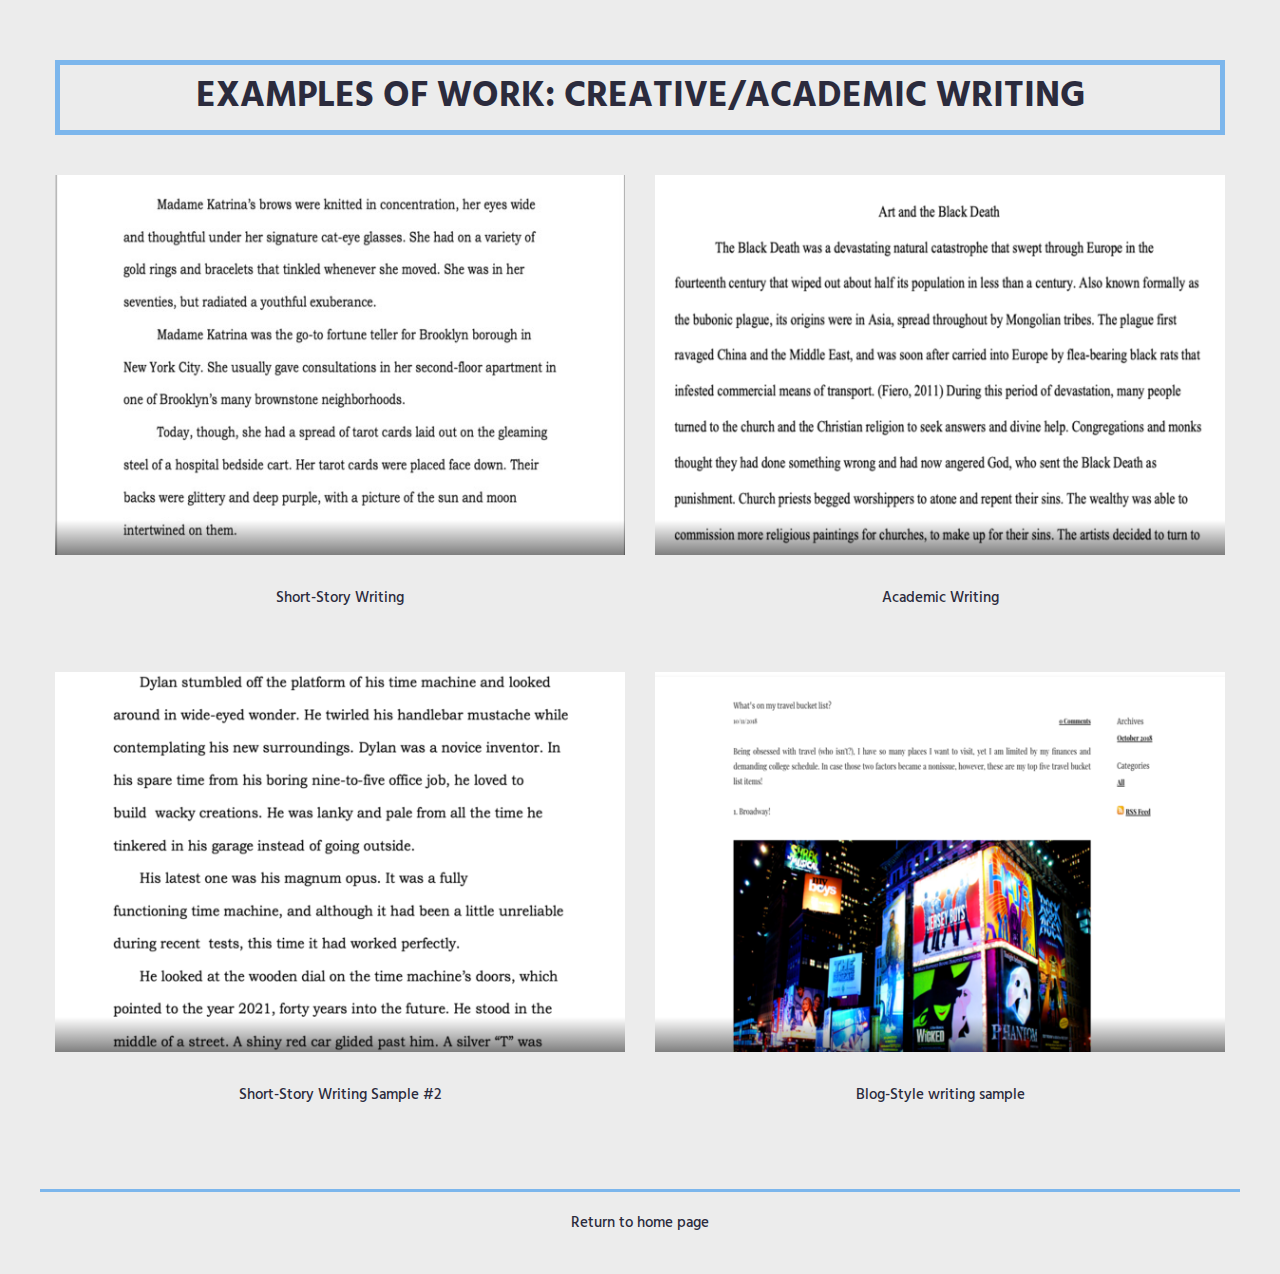
==== creative.html @ 42a75b35 "die" ====
<!DOCTYPE html>
<html>

    <head>
    
    <meta charset="utf-8">
    <meta http-equiv="X-UA-Compatible" content="IE=edge">
    <meta name="viewport" content="width=device-width, initial-scale=1">
    
        <title>Creative/Academic Writing</title>
        
        <link rel="icon" href="images/marvelicon.png" type="image/icon type">
        
        <!-- web-fonts -->
    <link href="https://fonts.googleapis.com/css?family=Hind:300,400,500,600,700" rel="stylesheet">

    <!-- font-awesome -->
    <link href="css/font-awesome.min1.css" rel="stylesheet">

    <!-- Bootstrap -->
    <link href="css/bootstrap.min1.css" rel="stylesheet">

    <!-- Style CSS -->
    <link href="css/portstyle.css" rel="stylesheet">

        
    </head>
    
    <body id="page-top" style = "margin: 40px;" class="gray-bg">
        
         <div class="container-fluid">
        <div class="row">
            <div class="col-md-12">
                <div class="section-title">
                    <h1 style = "margin-top: 20px;
                                 margin-bottom: 40px;
                                 text-align: center;
                                 justify-content: center;
                                    border: 5px;
                                    display:block;
                                    position: relative;
                                 border: 5px solid #7CB6EC ">
                        EXAMPLES OF WORK: CREATIVE/ACADEMIC WRITING </h1>
                    
                    <!--hr-->
                       
                </div>
               
            </div>
        </div>
        <div class="row">
              <div class="col-md-6">
                  
                <a class="portfolio-item" href="files/writing%20sample.pdf" target="_blank">
                    <div class="portfolio-thumb">
                        <img src="images/writing.jpg" alt="creative writing">
                    </div>

                    <div class="portfolio-info">
                       
                    </div>
                    <!-- portfolio-info -->
                </a>
               <h4 class="caption" style="margin-bottom: 60px;">Short-Story Writing</h4>
            </div>
            <div class="col-md-6">
                <a class="portfolio-item" href="files/acadwriting.pdf"
                target="_blank">
                    <div class="portfolio-thumb">
                        <img src="images/acadwriting.jpg" alt="Academic Writing">
                    </div>

                    <div class="portfolio-info">
                        
                    </div>
                    
                </a>
                
                <h4 class="caption" style="margin-bottom: 60px;" >Academic Writing</h4>
                <!-- .portfolio-item -->
            </div>
            
       
           
           <div class="col-md-6">
            
                <a class="portfolio-item" href="files/writing%20sample%20two.pdf" target="_blank">
                    <div class="portfolio-thumb">
                        <img src="images/writingtwo.png" alt="Writing Sample Two">
                    </div>

                    <div class="portfolio-info">
                        
                    </div>
                    <!-- portfolio-info -->
                </a>
               <h4 class="caption" style="margin-bottom: 60px;">Short-Story Writing Sample #2</h4>
                <!-- .portfolio-item -->
            </div>
            <div class="col-md-6">
                 
                <a class="portfolio-item" href="https://andreakxn.weebly.com/travel" target="_blank">
                    <div class="portfolio-thumb">
                        <img src="images/blogstuff.jpg" alt="portfolio">
                    </div>

                    <div class="portfolio-info">
                        
                    </div>
                    <!-- portfolio-info -->
                </a>
                <h4 class="caption" style="margin-bottom: 60px;">Blog-Style writing sample</h4>
            </div>

        </div>
        <!-- /.row -->
    </div>
<!-- .portfolio -->
 <hr>
    
    
        <footer style="text-align: center;
                       "><h5><a href="https://andreakxn.github.io" style="color: #2b2b3d">Return to home page</a></h5></footer>
   


<!-- jquery -->
<script src="js/jquery-2.1.4.min.js"></script>

<!-- Bootstrap -->
<script src="js/bootstrap.min.js"></script>
<script src="js/scripts.js"></script>
    </body>

</html>
---- css/portstyle.css ----
/*
Template Name: Online CV
Description: HTML5 / CSS3 One Page
Version: 1.0
Author: imkktheme
*/

/*------------------------------------------------------------------*/

body {
    font-family : 'Hind', sans-serif;
    font-size   : 15px;
    line-height : 1.8em;
    color       : #3d3d50;
    font-weight : 300;
    background  : #ffffff;
    }

/* --------------------------------------
 * Global Typography
 *------------------------------------------*/

h1, h2, h3, h4, h5, h6 {
    margin : 0 0 15px;
    color  : #2b2b3d;
    }

h1 {
    font-size   : 36px;
    line-height : 1.8em;
    font-weight : 700;
    }

h2 {
    font-size   : 30px;
    line-height : 1.8em;
    font-weight : 700;
	text-transform:uppercase;
    }

h3 {
    font-size   : 22px;
    line-height : 1.8em;
    font-weight : 500;
    }

h4 {
    font-size   : 15px;
    line-height : 1.8em;
    font-weight : 500;
    }

h5 {
    font-size   : 15px;
    line-height : 1.5em;
    font-weight : 500;
    }

h6 {
    font-size   : 15px;
    line-height : 1.5em;
    }
.caption {
    
    color: #2b2b3d;
    text-align: center;
    position: relative;
}

hr{
    border-top: 3px solid #7CB6EC;
}
/* --------------------------------------
 * LINK STYLE
 *------------------------------------------*/
a {
    color              : #2a54f5;
    text-decoration    : none;
    -webkit-transition : all 0.3s ease 0s;
    -moz-transition    : all 0.3s ease 0s;
    -o-transition      : all 0.3s ease 0s;
    transition         : all 0.3s ease 0s;
    }

a,
a:active,
a:focus,
a:active {
    text-decoration : none;
    outline         : none
    }


a:hover,
a:focus {
    text-decoration : none;
    color           : #2a54f5;
    }

p {
    margin-bottom : 20px;
    }

ul {
    margin     : 0;
    padding    : 0;
    list-style : none;
    }

/*------------------
 * Button Style
 *------------------*/
.btn {
    padding        : 14px 30px 11px;
    margin-bottom  : 0;
    font-size      : 14px;
    font-weight    : 500;
    border-radius  : 0;
    border         : 0;
    text-transform : uppercase;
    }

.btn-lg {
    font-weight : 700;
    font-size   : 24px;
    padding     : 15px 30px;
    }

/*btn-primary*/
.btn-primary {
    background-color : #2a54f5;
    }

.btn-primary:hover,
.btn-primary:focus,
.btn-primary:active:focus {
    background : #1e3eb5;
    }

/*btn-default*/
.btn-default {
    color            : #2a54f5;
    background-color : transparent;
    border           : 2px solid #2a54f5;
    }

.btn-default:hover,
.btn-default:focus,
.btn-default:active:focus {
    background   : #2a54f5;
    color        : #ffffff;
    border-color : #2a54f5;
    }

button:focus,
.btn:focus,
.btn:active:focus {
    outline : none;
    }

/* --------------------
 * Column Block
 * -------------------*/

.columns-block {
    flex-wrap         : wrap;
    display           : -webkit-box;
    display           : -moz-box;
    display           : -ms-flexbox;
    display           : -webkit-flex;
    display           : flex;
    -webkit-flex-flow : row wrap;
    justify-content   : space-around;
    }

.blocks {
    box-sizing : border-box;
    }

.left-col-block {
    width      : 50%;
    text-align : center;
    overflow   : hidden;
    position   : fixed;
    left       : 0;
    }

.right-col-block {
    width      : 50%;
    position   : absolute;
    right      : 0;
    box-shadow : -10px -10px 30px rgba(0, 0, 0, 0.23);
    }

@media (max-width : 600px) {
    .left-col-block {
        width    : 100%;
        position : relative;
        }

    .right-col-block {
        width      : 100%;
        position   : relative;
        box-shadow : none;
        }
    }

/* --------------------
 * Section Background
 * -------------------*/

.gray-bg {
    background-color : #ececec;
    }

/* --------------------
 *  main Wrapper
 * -------------------*/
#main-wrapper {
    background : #ffffff;
    overflow   : hidden;
    }

/*-------------------
 * Section Wrapper
 *-------------------*/
.section-wrapper {
    padding : 50px;
    }

@media (max-width : 480px) {
    .section-wrapper {
        padding : 30px 20px;
        }
    }

/*---------------------------
* Section Title
*---------------------------*/
.section-title {
    margin-bottom : 15px;
	position      : relative;
    }

.section-title h2 {
    margin-bottom : 25px;
    color         : #222;
    }
.section-title h2:after {
    width: 100px;
    height: 3px;
    position: absolute;
    text-align: center;
    bottom: -5px;
    left: 0;
    margin: 0px;
    z-index: 1;
    content: '';
	background-color: #7CB6EC;
    }

/*-----------------------------
 * NAVIGATION & HEADER STYLE
 *-------------------------------*/

.header {
    padding        : 0;
    margin         : 0;
    height         : 100vh;
    vertical-align : middle;
    position       : relative;
    }

.header .profile-img {
    position            : absolute;
    top                 : 0;
    left                : 0;
    z-index             : -1;
    width               : 100%;
    height              : 100%;
    background-image    : url(../images/profile-img.jpg);
    background-size     : cover;
    background-position : center top;
    box-shadow: inset 0px 0px 1000px 30px rgba(124, 182, 236, 0.5);
    }

.header .profile-img:before {
    content    : "";
    position   : absolute;
    left       : 0;
    top        : 0;
    right      : 0;
    bottom     : 0;

    );

    }

.header .content {
    position : absolute;
    bottom   : 0;
    left     : 0;
    right    : 0;
    width    : 100%;
    margin   : 0 auto;
    padding  : 8%;
    }

.header .content h1 {
    font-size   : 36px;
    color       : #ffffff;
    line-height : 1;
    margin      : 0;
    }

.header .content p {
    font-size : 18px;
    color     : #ffffff;
    }

.header .btn {
    margin-top : 40px;
    }

.header .content .social-icon {
    margin  : 0;
    padding : 0;
    display : block;
    }

.header .content .social-icon li {
    display : inline-block;
    margin  : 0 2px;
    }

.header .content .social-icon li a {
    display       : block;
    font-size     : 12px;
    color         : #ffffff;
    width         : 34px;
    height        : 34px;
    line-height   : 33px;
    text-align    : center;
    border-radius : 100%;
    border        : 2px solid rgba(255, 255, 255, .2);
    }

.header .content .social-icon li a:hover {
    border-color : #ffffff;
    }

@media (max-width : 600px) {
    .header .profile-img {
        z-index : 1;
        }

    .header .content {
        z-index : 2;
        }
    }

/*-------------------
 * Intro
 *-------------------*/

.intro {
    }

/*-------------------
 * Skills Progressbar
 *-------------------*/

.progress-item {
    position : relative;
    }

.progress-item .progress-title {
    font-size     : 15px;
    font-weight   : 400;
    display       : inline-block;
    margin-bottom : 5px;
    }

.progress-item .progress {
    height        : 4px;
    box-shadow    : none;
    border-radius : 5px;
    }

.progress-item .progress-bar {
    background-color : #000;
    box-shadow       : none;
    text-align       : right;
    }

.progress-item .progress-percent {
    font-size        : 10px;
    background-color : #7CB6EC;
    position         : absolute;
    top              : 5px;
    padding          : 0 8px;
    border-radius    : 3px;
    }

.progress-item .progress-percent::before {
    content      : "";
    position     : absolute;
    left         : 0;
    bottom       : -4px;
    border-top   : 6px solid #7CB6EC;
    border-right : 8px solid transparent;
    }

/*-------------------
 * Navigation
 *-------------------*/

nav.navbar-default{
	background-color:#fff;
	border-color:#fff;
	font-size:14px;
	font-weight: 700;
	margin:22px 0 -12px 60px;
	padding:0px;
	}

.navbar-collapse{
	padding:0px !important;
	}
nav li a{
	color:#fff !important;
	background-color:#7CB6EC !important;
	}

nav li a:hover{
	color:#fff !important;
	background-color:#7CB6EC !important;
	}

@media (max-width : 767px) {
nav.navbar-default{
		margin:0px;
		}
.navbar-nav{
	margin:0px;
	}
}
/*-------------------
 * Portfolio
 *-------------------*/

.portfolio-item {
    position      : relative;
    display       : block;
    margin-bottom : 30px;
    }

.portfolio-item .portfolio-thumb img {
    height    : auto;
    display   : block;
    max-width : 100%;
    }

.portfolio-item .portfolio-info {
    position   : absolute;
    bottom     : 0;
    padding    : 30px 15px 5px;
    width      : 100%;
    background : -webkit-linear-gradient(
            top,
            transparent 0%,
            rgba(0, 0, 0, 0.5) 100%
    );
    }

.portfolio-item .portfolio-info h3 {
    margin      : 0;
    line-height : 1;
    color       : #ffffff;
    }

.portfolio-item .portfolio-info small {
    color : #ffffff;
    }

.portfolio-item:hover .portfolio-info {
    background : -webkit-linear-gradient(
            top,
            transparent 0%,
            rgba(124, 182, 236, 0.5) 100%
     
    );
    }

/*-------------------
 * Content Item
 *-------------------*/

.content-item {
    margin-bottom : 40px;
    }

.content-item h3 {
    margin         : 0 0 10px;
    line-height    : 1;
    font-weight    : bold;
    text-transform : uppercase;
    }

.content-item h4 {
    margin      : 0;
    line-height : 1;
    }

.content-item small {
    color : #888888;
    }

/*-------------------
 * Contact
 *-------------------*/

.feedback-form {
    margin-top : 50px;
    }

/*-------------------
 * Form Style
 *-------------------*/
.form-control {
    height        : 50px;
    padding       : 0 20px;
    font-size     : 13px;
    line-height   : 50px;
    color         : #969595;
    border        : 1px solid #cccccc;
    border-radius : 0;
    box-shadow    : none;
    box-sizing    : border-box;
    }

.form-control:focus,
.form-control:active {
    box-shadow : none;
    }

/* --------------------------------------------
 *   Footer
 *---------------------------------------------- */

/* Copyright */

.footer {
    padding : 30px 50px;
    }

.footer .copyright-section {
    font-size : 13px;
    color     : #888888;

    }

.footer .copyright-section .copytext {
    font-weight : 400;
    display     : block;
    }

@media (max-width : 480px) {
    .footer {
        padding : 10px 20px;
        }
    }

/* ====================
 * Preloader
 * ====================*/
#preloader {
    background : #212121;
    bottom     : 0;
    left       : 0;
    position   : fixed;
    right      : 0;
    top        : 0;
    z-index    : 9999;
    }

#status,
.status-mes {
    background-image    : url(../images/6.gif);
    background-position : center;
    background-repeat   : no-repeat;
    height              : 200px;
    left                : 50%;
    margin              : -100px 0 0 -100px;
    position            : absolute;
    top                 : 50%;
    width               : 200px;
    }

.status-mes {
    background : none;
    left       : 0;
    margin     : 0;
    text-align : center;
    top        : 65%;
    }

#top{
    position: fixed;
    bottom: 50px;
    right: 0px;
    width: 36px;
    height: 38px;
}
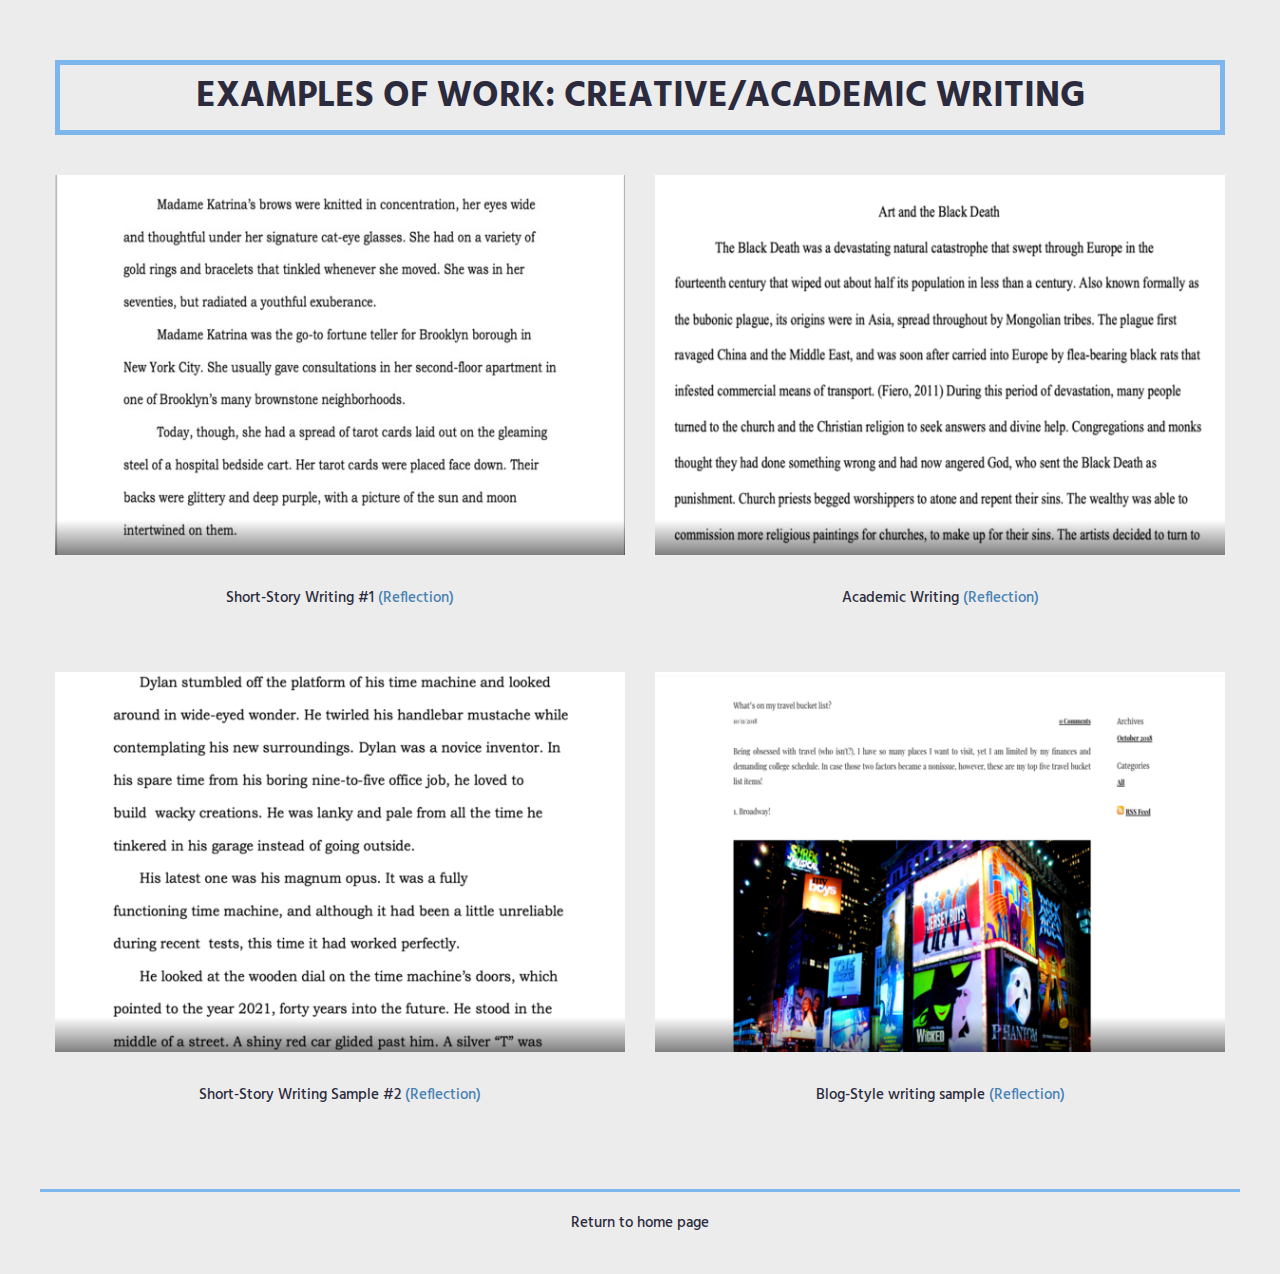
==== commit fe22028f: "asdfghjkl" ====
--- a/creative.html
+++ b/creative.html
@@ -61,7 +61,8 @@
                     </div>
                     <!-- portfolio-info -->
                 </a>
-               <h4 class="caption" style="margin-bottom: 60px;">Short-Story Writing</h4>
+               <h4 class="caption" style="margin-bottom: 60px;">Short-Story Writing #1 <a href="reflection.html#shortstoryone">(Reflection)</a></h4>
+                  
             </div>
             <div class="col-md-6">
                 <a class="portfolio-item" href="files/acadwriting.pdf"
@@ -76,7 +77,7 @@
                     
                 </a>
                 
-                <h4 class="caption" style="margin-bottom: 60px;" >Academic Writing</h4>
+                <h4 class="caption" style="margin-bottom: 60px;" >Academic Writing <a href="reflection.html#acadwriting">(Reflection)</a></h4>
                 <!-- .portfolio-item -->
             </div>
             
@@ -94,7 +95,7 @@
                     </div>
                     <!-- portfolio-info -->
                 </a>
-               <h4 class="caption" style="margin-bottom: 60px;">Short-Story Writing Sample #2</h4>
+               <h4 class="caption" style="margin-bottom: 60px;">Short-Story Writing Sample #2 <a href="reflection.html#shortstorytwo">(Reflection)</a></h4>
                 <!-- .portfolio-item -->
             </div>
             <div class="col-md-6">
@@ -109,7 +110,7 @@
                     </div>
                     <!-- portfolio-info -->
                 </a>
-                <h4 class="caption" style="margin-bottom: 60px;">Blog-Style writing sample</h4>
+                <h4 class="caption" style="margin-bottom: 60px;">Blog-Style writing sample <a href="reflection.html#blogwriting">(Reflection)</a></h4>
             </div>
 
         </div>
--- a/css/portstyle.css
+++ b/css/portstyle.css
@@ -74,12 +74,17 @@
  * LINK STYLE
  *------------------------------------------*/
 a {
-    color              : #2a54f5;
+    color              : steelblue;
     text-decoration    : none;
     -webkit-transition : all 0.3s ease 0s;
     -moz-transition    : all 0.3s ease 0s;
     -o-transition      : all 0.3s ease 0s;
     transition         : all 0.3s ease 0s;
+    }
+a:hover,
+a:focus {
+    text-decoration : underline;
+    color           : deepskyblue;
     }
 
 a,
@@ -91,11 +96,6 @@
     }
 
 
-a:hover,
-a:focus {
-    text-decoration : none;
-    color           : #2a54f5;
-    }
 
 p {
     margin-bottom : 20px;
@@ -106,6 +106,11 @@
     padding    : 0;
     list-style : none;
     }
+
+.reflection-item{
+    
+    font-size: 20px;
+}
 
 /*------------------
  * Button Style
